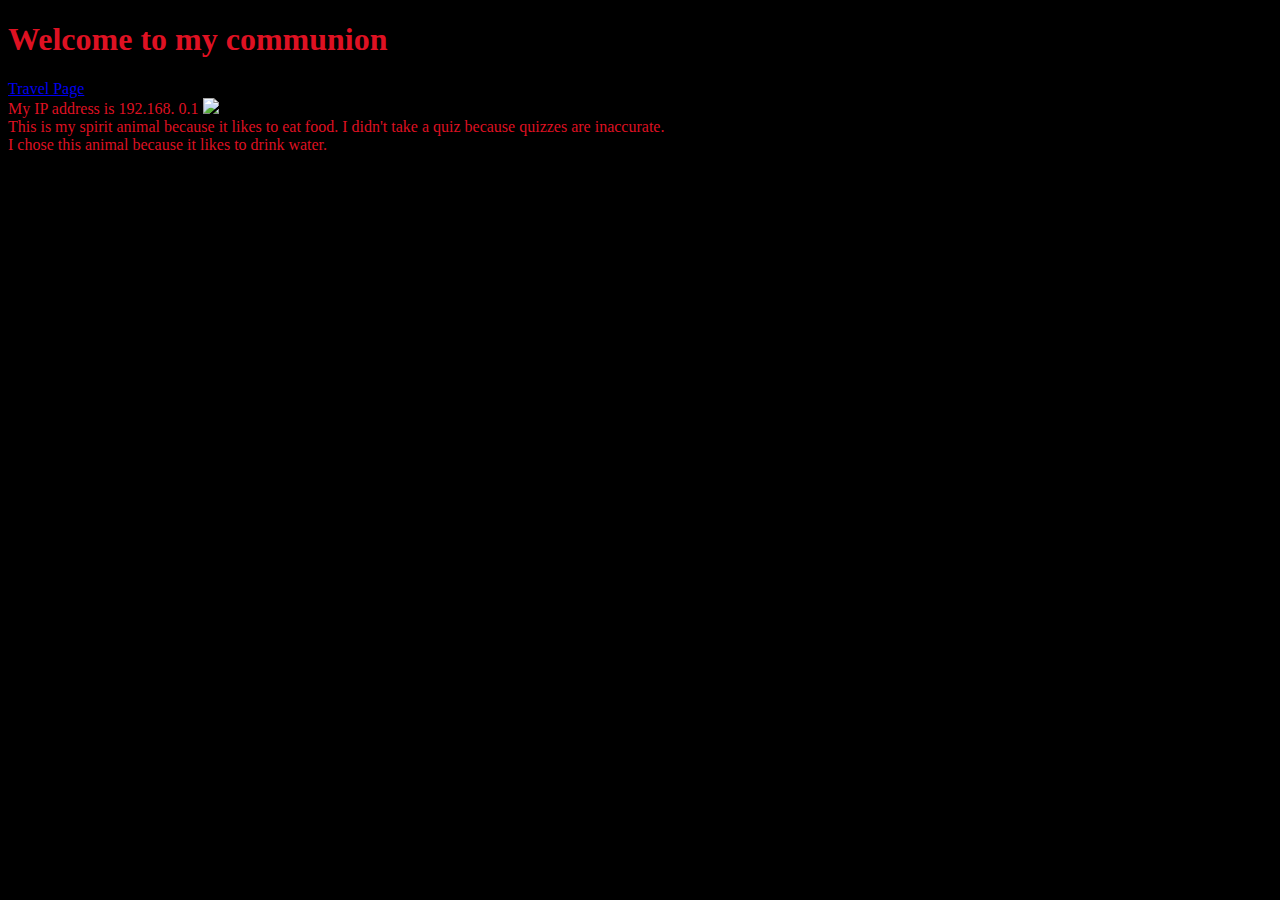
==== index.html @ b72a7dd0 "Stuff" ====
<!DOCTYPE HTML>
<html>
  <head>
    
    <title>My first Webpage!</title>
   <meta charset="utf-8">

 <style>
body {background-color: rgb(0, 0, 0);}
 p1 {color: rgb(222, 17, 34);}
 h1 {color: rgb(222, 17, 34);}
 
 </style>
 
 
  </head>

<body>
  <h1>Welcome to my communion</h1>
   <a href="Bruh.html">
	Travel Page</a><br>
   
   <p1>My IP address is 192.168. 0.1</p1>
<img src="images/maxresdefault.png">
</body>

<p1>
<br>This is my spirit animal because it likes to eat food. I didn't take a quiz because quizzes are inaccurate.<br>
 I chose this animal because it likes to drink water.
</p1>



</html>
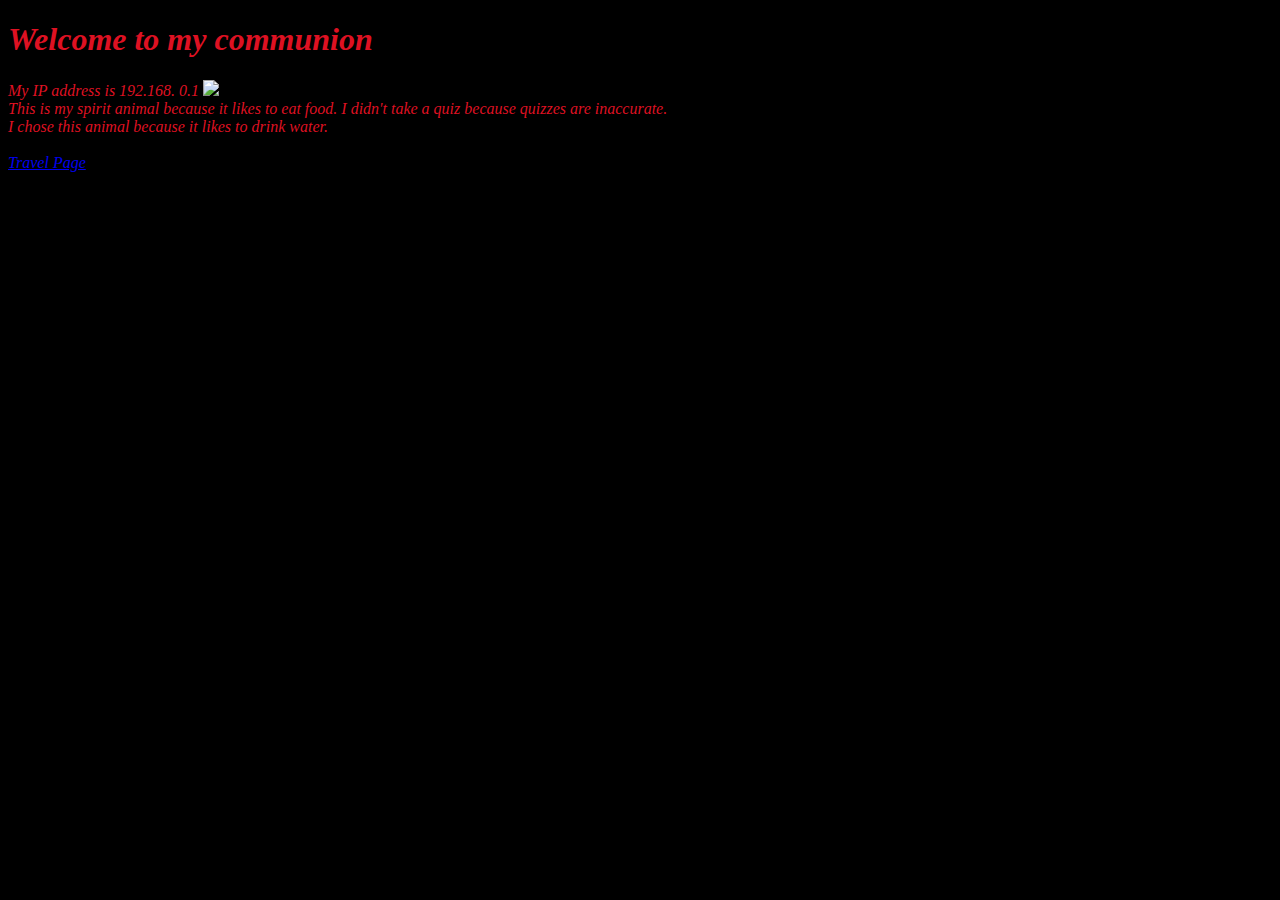
==== commit 719765d7: "Stuff Happened" ====
--- a/index.html
+++ b/index.html
@@ -16,9 +16,8 @@
   </head>
 
 <body>
-  <h1>Welcome to my communion</h1>
-   <a href="Bruh.html">
-	Travel Page</a><br>
+  <h1><em>Welcome to my communion</h1>
+   
    
    <p1>My IP address is 192.168. 0.1</p1>
 <img src="images/maxresdefault.png">
@@ -28,7 +27,8 @@
 <br>This is my spirit animal because it likes to eat food. I didn't take a quiz because quizzes are inaccurate.<br>
  I chose this animal because it likes to drink water.
 </p1>
-
-
+<br><br>
+<a href="Bruh.html">
+	Travel Page</a><br>
 
 </html>
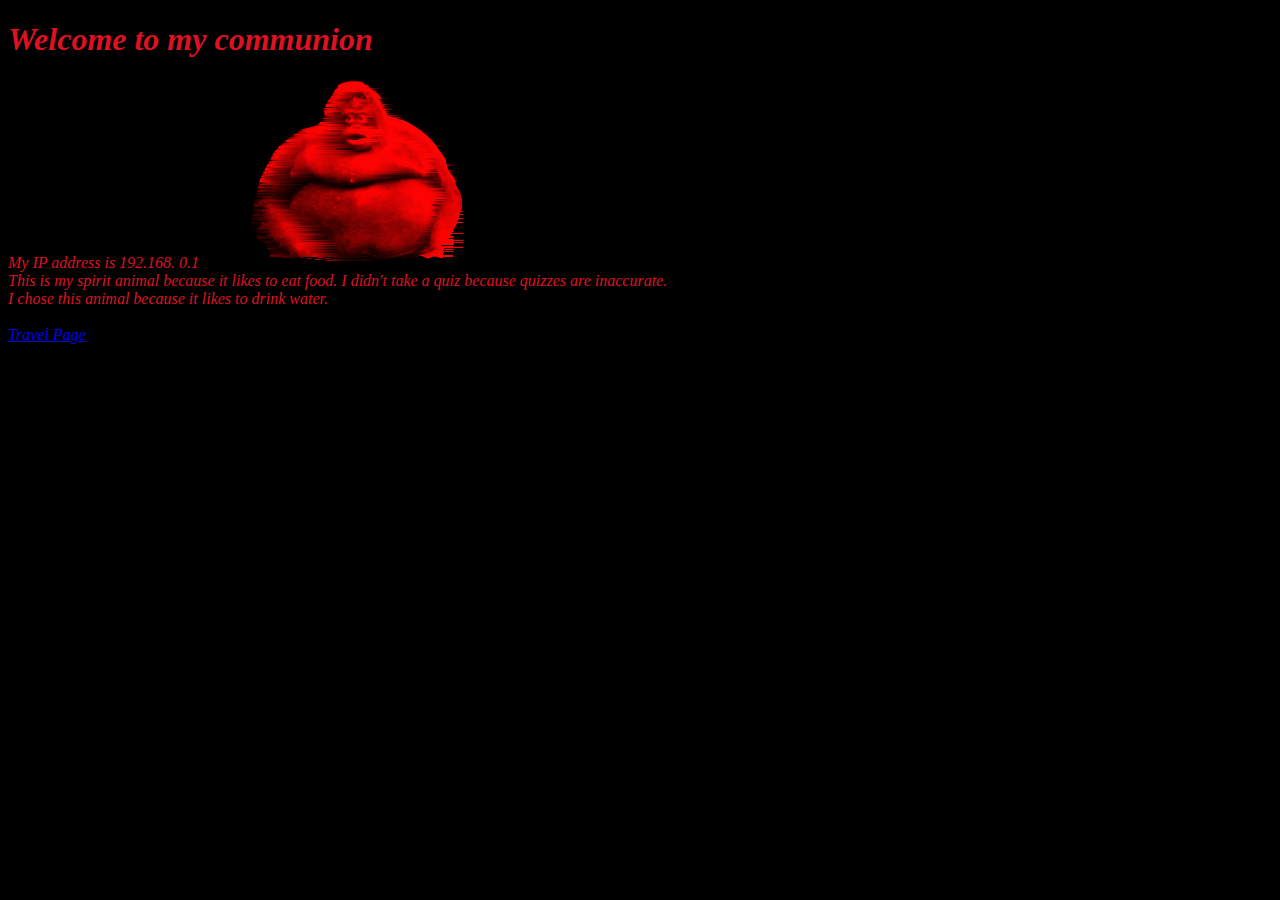
==== commit 482bdcfa: "Images Updated" ====
--- a/index.html
+++ b/index.html
@@ -20,7 +20,7 @@
    
    
    <p1>My IP address is 192.168. 0.1</p1>
-<img src="images/maxresdefault.png">
+<img src="Images/maxresdefault.png">
 </body>
 
 <p1>
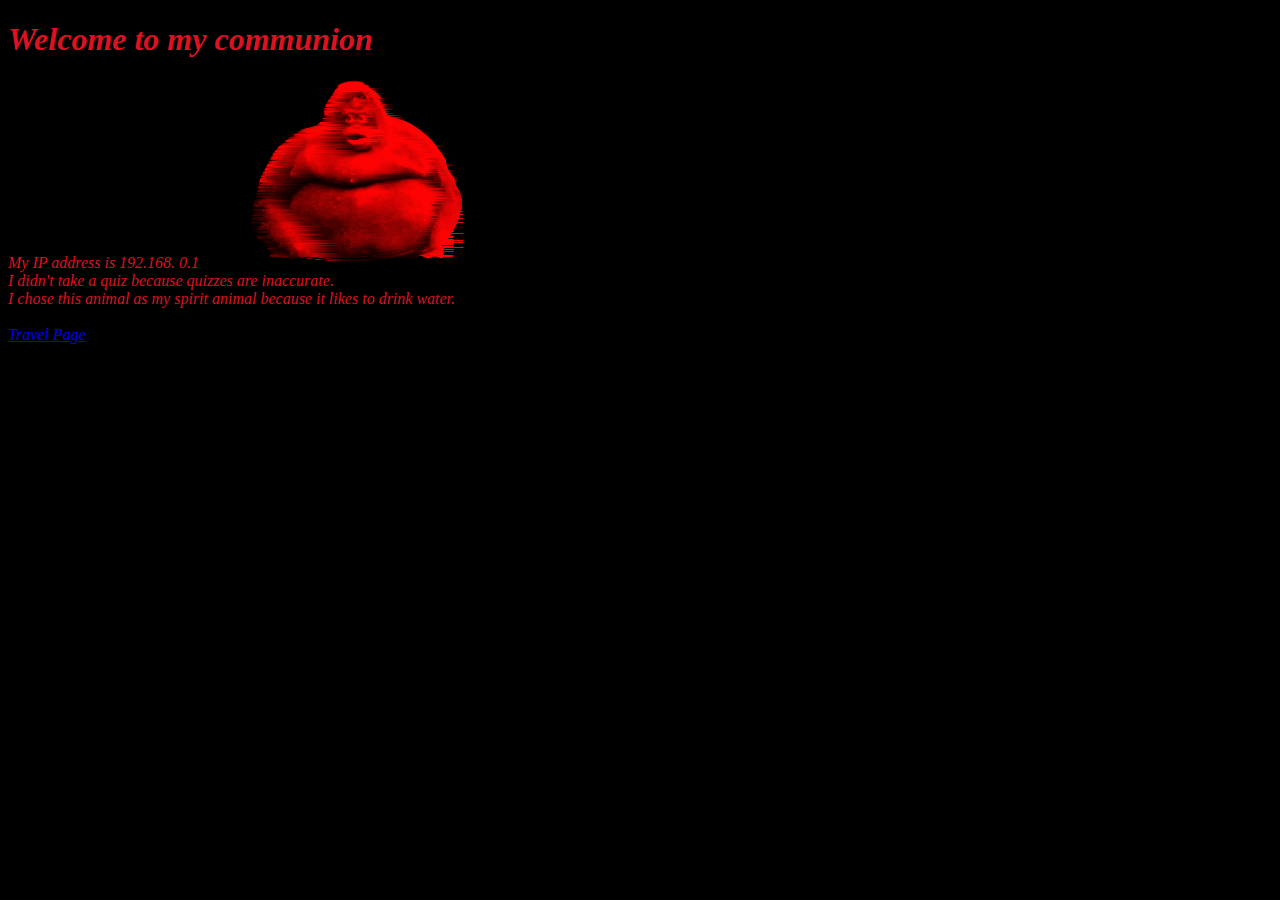
==== commit 26f19424: "Small" ====
--- a/index.html
+++ b/index.html
@@ -24,8 +24,8 @@
 </body>
 
 <p1>
-<br>This is my spirit animal because it likes to eat food. I didn't take a quiz because quizzes are inaccurate.<br>
- I chose this animal because it likes to drink water.
+<br> I didn't take a quiz because quizzes are inaccurate.<br>
+ I chose this animal as my spirit animal because it likes to drink water.
 </p1>
 <br><br>
 <a href="Bruh.html">
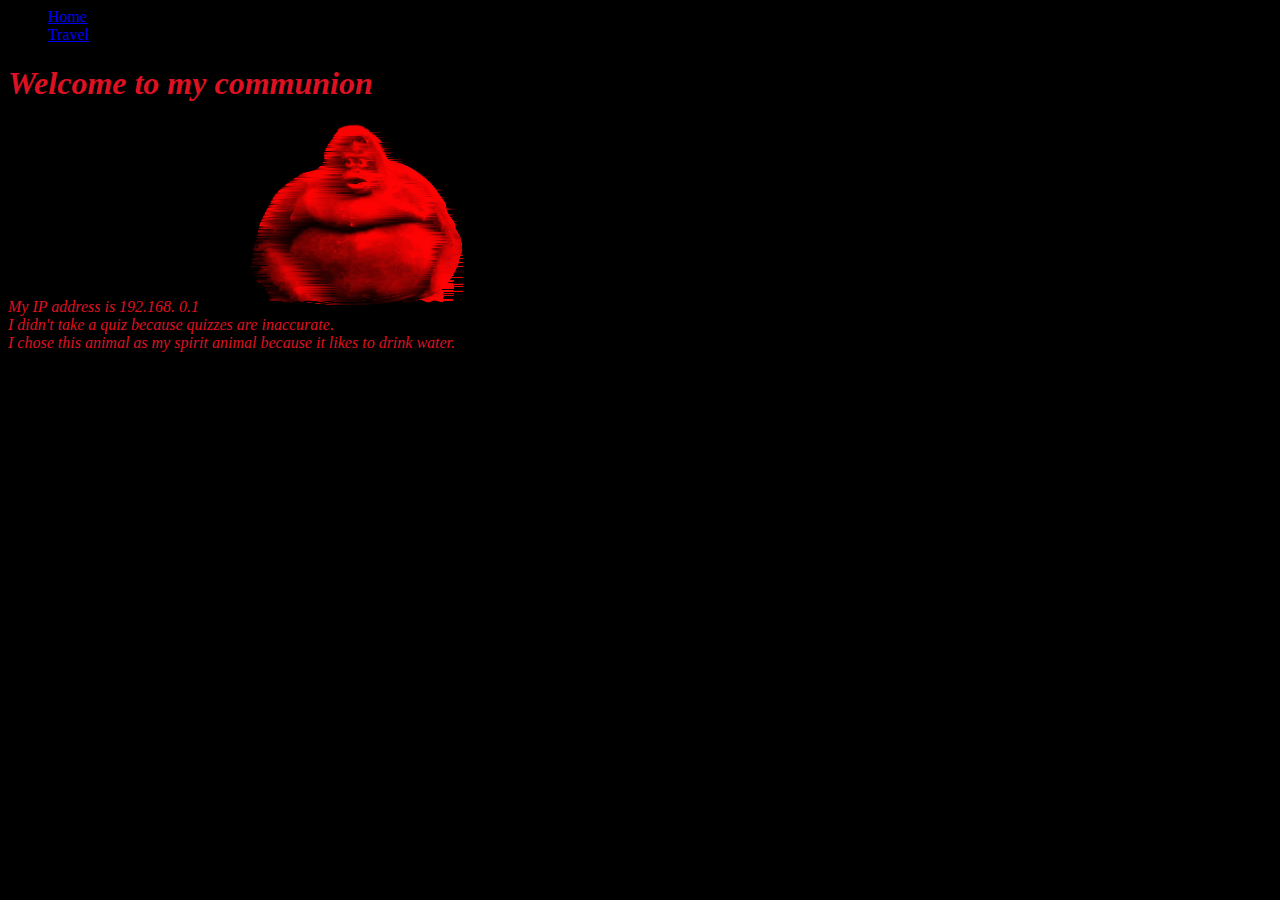
==== commit 54abb4a2: "Update" ====
--- a/index.html
+++ b/index.html
@@ -1,10 +1,17 @@
 <!DOCTYPE HTML>
 <html>
   <head>
+    <ul class="nav">
+  	<li><a href="index.html">Home</a></li>
+  	<li><a href="Bruh.html">Travel</a></li>
+    
     
     <title>My first Webpage!</title>
    <meta charset="utf-8">
-
+<link rel="stylesheet" type="text/css" href="stylesheet.css">
+ 
+ </head>
+ 
  <style>
 body {background-color: rgb(0, 0, 0);}
  p1 {color: rgb(222, 17, 34);}
@@ -12,15 +19,17 @@
  
  </style>
  
- 
-  </head>
-
 <body>
+  
+	
+	</ul>
+  
   <h1><em>Welcome to my communion</h1>
    
    
    <p1>My IP address is 192.168. 0.1</p1>
 <img src="Images/maxresdefault.png">
+
 </body>
 
 <p1>
@@ -28,7 +37,6 @@
  I chose this animal as my spirit animal because it likes to drink water.
 </p1>
 <br><br>
-<a href="Bruh.html">
-	Travel Page</a><br>
+
 
 </html>
--- a/stylesheet.css
+++ b/stylesheet.css
@@ -0,0 +1,23 @@
+body {background-color: rgb(186, 247, 247);}
+  	p {color: rgb(55, 34, 2);}
+  	
+  	*{box-sizing: border-box;}
+  	
+  	.row {content:""; display: table; clear: both;}
+  	 
+  	 .columnLeft{float: left; width:33.33%; padding: 10px;}
+ 
+   	 }
+  	 
+  	 .columnRight{float: left; width:33.33%; padding: 10px;}
+ 
+   	 }
+  	 
+	.columnRighty{float: left; width:33.33%; padding: 10px;}
+
+
+ul.nav{list-style-type: none; background-color: black; margin: 0; padding: 2; overflow: hidden;}
+
+lis a {float: left; display: block; color: black; padding: 8px 16px; text-align: left; }
+
+li a:hover {background-color: white; color: black; }
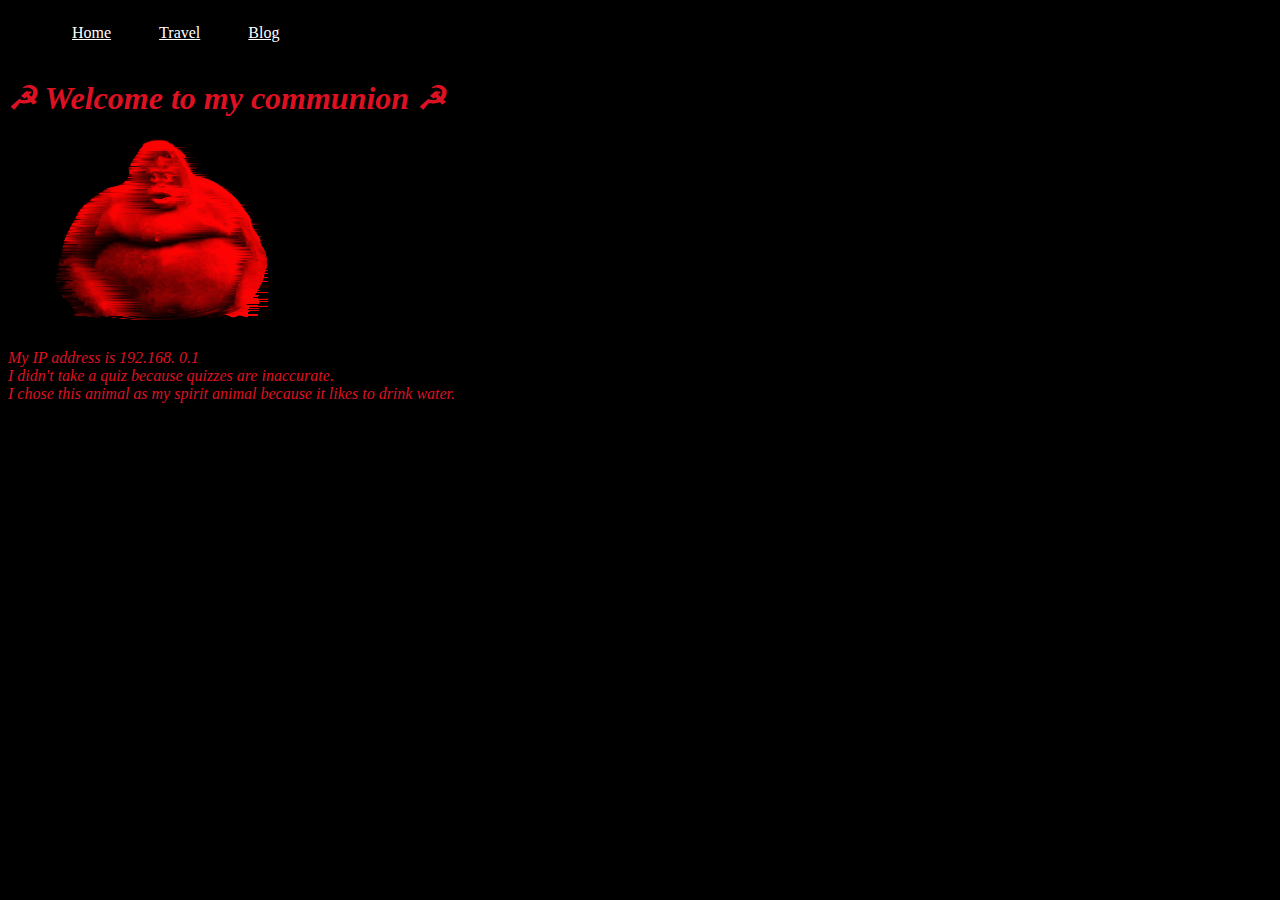
==== commit a79bf26d: "Big Update" ====
--- a/index.html
+++ b/index.html
@@ -2,9 +2,9 @@
 <html>
   <head>
     <ul class="nav">
-  	<li><a href="index.html">Home</a></li>
-  	<li><a href="Bruh.html">Travel</a></li>
-    
+  		<li><a href="index.html">Home</a></li>
+  			<li><a href="Bruh.html">Travel</a></li>
+    			<li><a href="Blog.html">Blog</a></li>
     
     <title>My first Webpage!</title>
    <meta charset="utf-8">
@@ -24,11 +24,11 @@
 	
 	</ul>
   
-  <h1><em>Welcome to my communion</h1>
-   
+  <h1><em>☭ Welcome to my communion ☭</h1>
+  <img src="Images/maxresdefault.png"><br><br>
    
    <p1>My IP address is 192.168. 0.1</p1>
-<img src="Images/maxresdefault.png">
+
 
 </body>
 
--- a/stylesheet.css
+++ b/stylesheet.css
@@ -1,5 +1,5 @@
-body {background-color: rgb(186, 247, 247);}
-  	p {color: rgb(55, 34, 2);}
+body {background-color: rgb(0, 0, 0);}
+  	p {color: rgb(204, 153, 0);}
   	
   	*{box-sizing: border-box;}
   	
@@ -18,6 +18,10 @@
 
 ul.nav{list-style-type: none; background-color: black; margin: 0; padding: 2; overflow: hidden;}
 
-lis a {float: left; display: block; color: black; padding: 8px 16px; text-align: left; }
+li a {float: left; display: block; color: white; padding: 16px 24px; text-align: left; }
 
 li a:hover {background-color: white; color: black; }
+
+div.a {
+  text-indent: 50px;
+}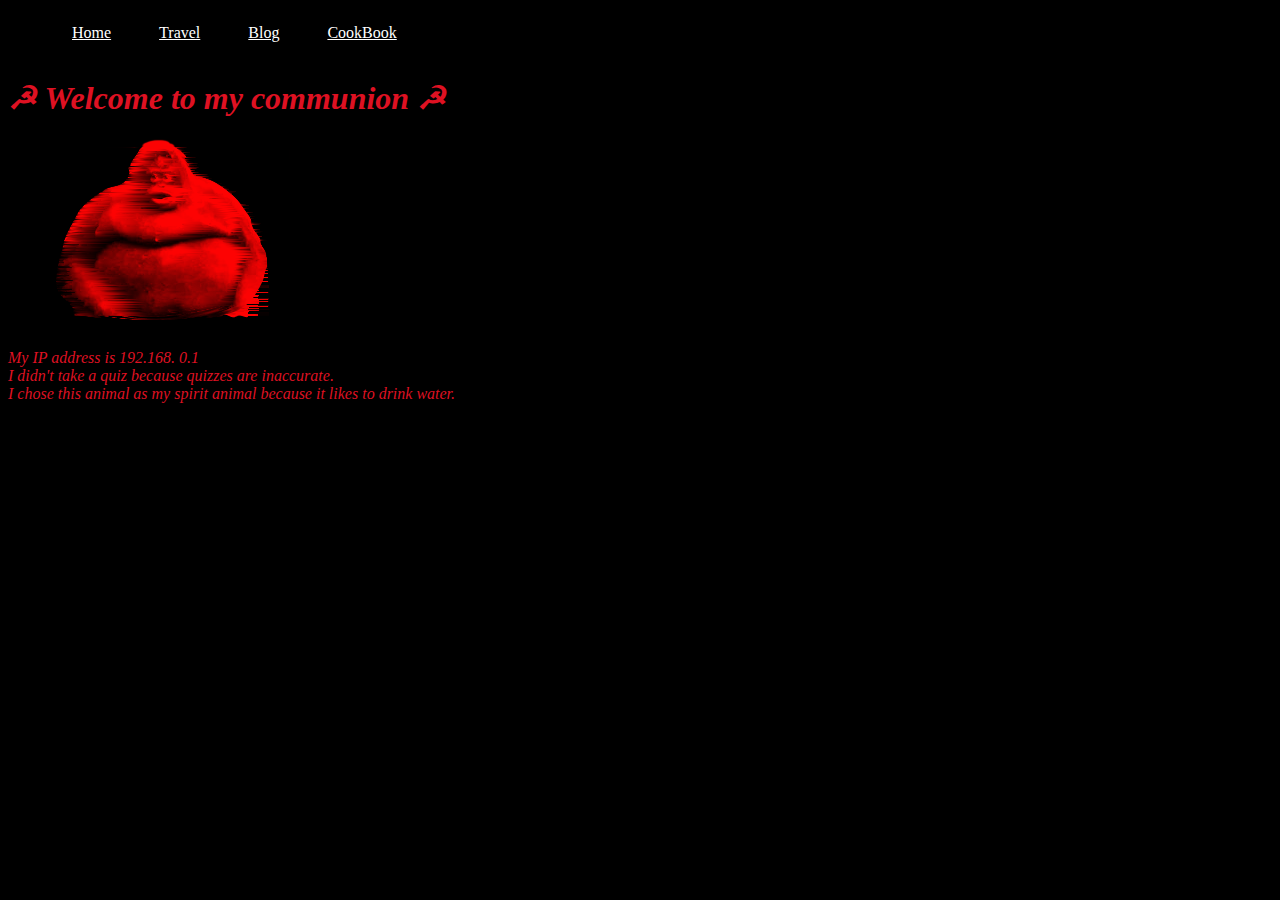
==== commit 7bcddfef: "Recipes" ====
--- a/index.html
+++ b/index.html
@@ -5,7 +5,7 @@
   		<li><a href="index.html">Home</a></li>
   			<li><a href="Bruh.html">Travel</a></li>
     			<li><a href="Blog.html">Blog</a></li>
-    
+    				<li><a href="Cook.html">CookBook</a></li>
     <title>My first Webpage!</title>
    <meta charset="utf-8">
 <link rel="stylesheet" type="text/css" href="stylesheet.css">
